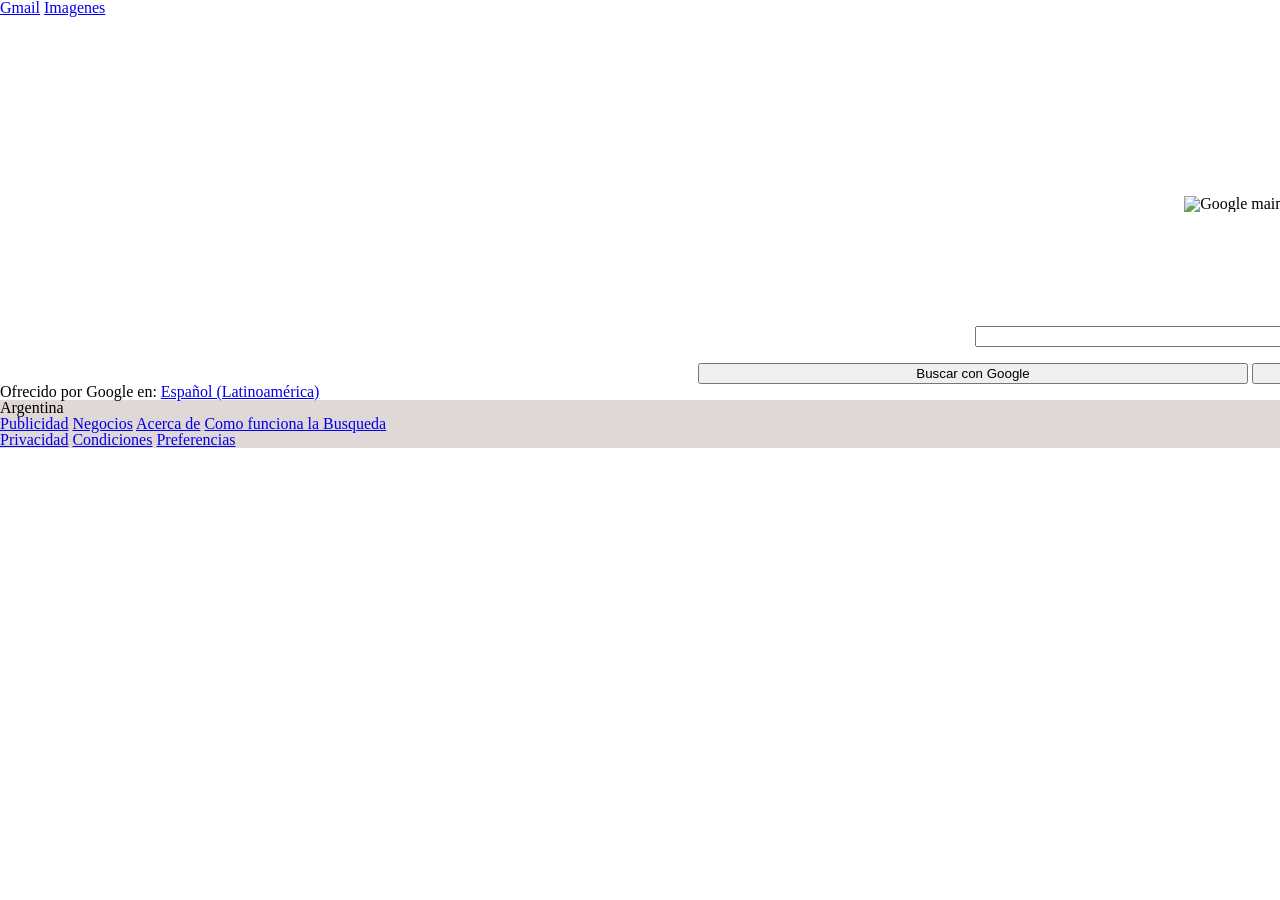
==== home.html @ 75222f5e "Add home.html" ====
<!DOCTYPE html>
<html> 
  <header>
    <link href="reset.css" rel="stylesheet" type="text/css" media="all"/>
    <link href="main.css" rel="stylesheet" type="text/css" media="all"/>
    <title>Google</title>
  </header>
  <body>
    <nav>
      <a href="/noway/">Gmail</a>
      <a href="/noway2/">Imagenes</a>    
    </nav>
    <div id="logo"> 
      <h1> <img src="https://www.google.com/images/branding/googlelogo/1x/googlelogo_color_272x92dp.png" alt="Google main logo"></h1>
    </div>    
    <div id="form"> 
      <form method="POST">
        <input type="search">
        <br>
        <br>
        <input id="no" type="submit" value="Buscar con Google">
        <input id="no" type="submit" value="Me siento con suerte">
      </form>
    </div>
    <div id="note">
      <p>Ofrecido por Google en: <a href="nose">Español (Latinoamérica)</a></p>    
    </div>
    <footer>
      <p>Argentina</p> 
      <p id="bottomleft">
        <a href="nose">Publicidad</a>
        <a href="nose">Negocios</a>
        <a href="nose">Acerca de</a>
        <a href="nose">Como funciona la Busqueda</a>
      </p>
      <p id="bottomright">
        <a href="nose">Privacidad</a>  
        <a href="nose">Condiciones</a>
        <a href="nose">Preferencias</a>
      </p>
    </footer>
  </body>
</html>
---- main.css ----
#logo {
    width: 2500px;
    height: 130px;
    text-align: center;
    margin-top: 180px;
}

#form {
    width: 2500px;
    text-align: center;
}

input {
    width: 550px;
}

input #id {
    width: 100px;
}

footer {
    background-color: rgb(224, 215, 215);
}
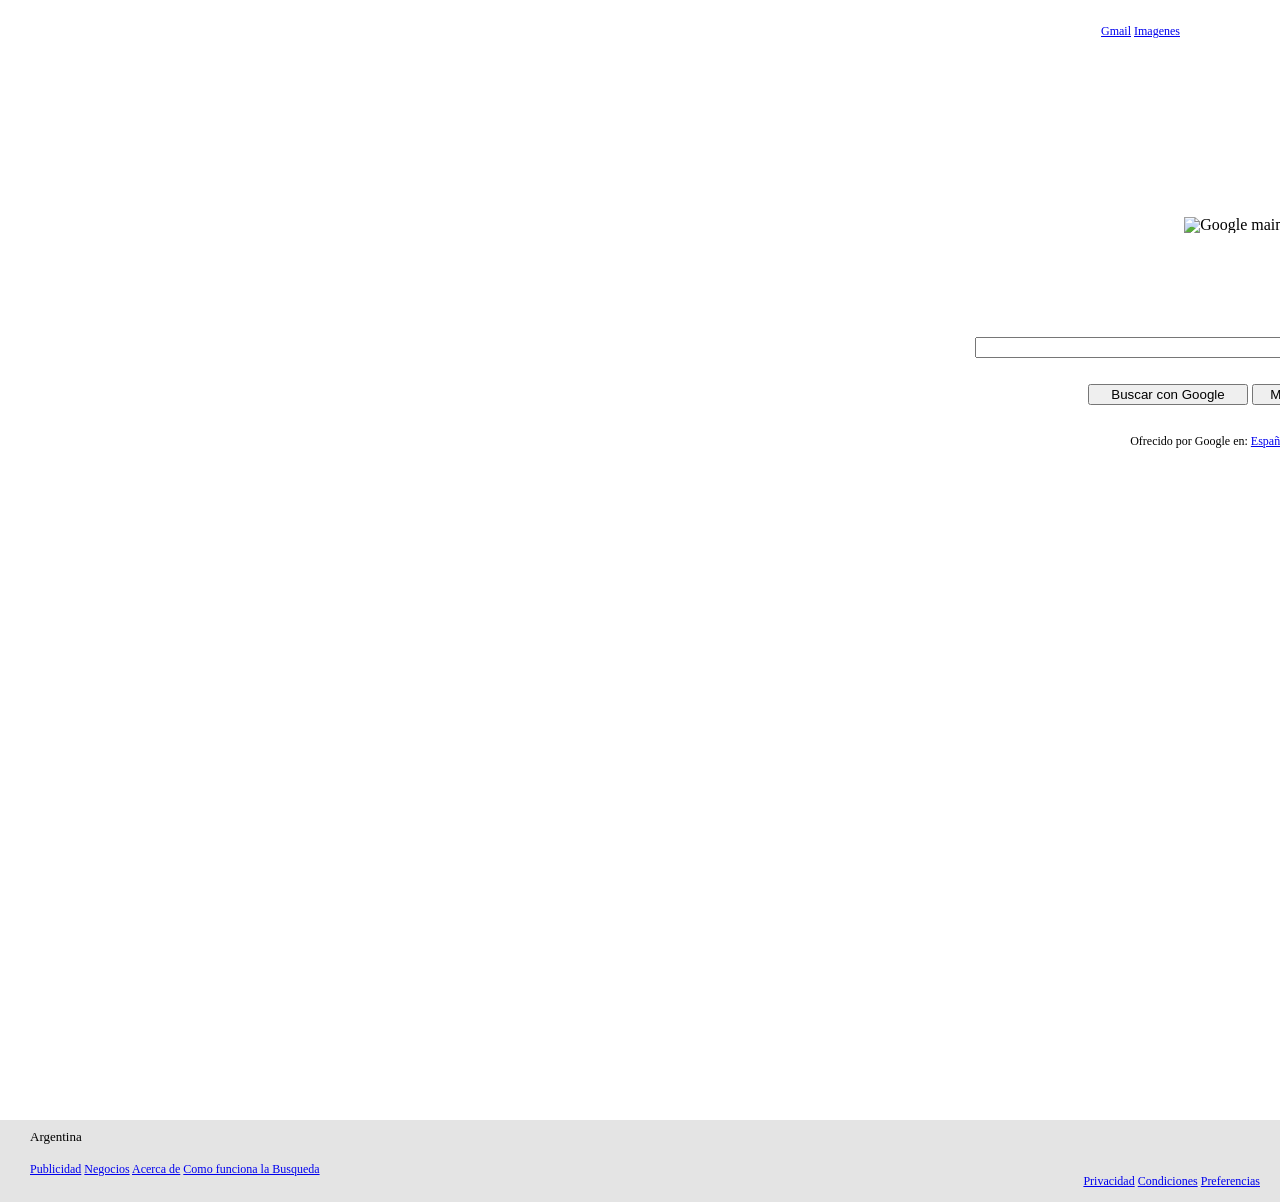
==== commit 9ff08e00: "update home and main" ====
--- a/home.html
+++ b/home.html
@@ -15,7 +15,7 @@
     </div>    
     <div id="form"> 
       <form method="POST">
-        <input type="search">
+        <input id="bar" type="search">
         <br>
         <br>
         <input id="no" type="submit" value="Buscar con Google">
@@ -26,7 +26,7 @@
       <p>Ofrecido por Google en: <a href="nose">Español (Latinoamérica)</a></p>    
     </div>
     <footer>
-      <p>Argentina</p> 
+      <p id="arg">Argentina</p> 
       <p id="bottomleft">
         <a href="nose">Publicidad</a>
         <a href="nose">Negocios</a>
--- a/main.css
+++ b/main.css
@@ -1,6 +1,13 @@
+nav {
+    text-align: right;
+    font-size: 12px;
+    padding-right: 100px;
+    padding-top: 25px;
+}
+
 #logo {
     width: 2500px;
-    height: 130px;
+    height: 110px;
     text-align: center;
     margin-top: 180px;
 }
@@ -10,14 +17,42 @@
     text-align: center;
 }
 
-input {
+input, #bar {
     width: 550px;
 }
 
-input #id {
-    width: 100px;
+input {
+    width: 160px;
+    margin-top: 10px;
 }
 
 footer {
-    background-color: rgb(224, 215, 215);
+    background-color: rgb(228, 228, 228);
+    padding-left: 30px;
+}
+
+#bottomleft {
+    text-align: left;
+    font-size: 12px;
+}
+
+#bottomright {
+    text-align: right;
+    font-size: 12px;
+    padding-right: 20px;
+    padding-bottom: 15px;
+}
+
+#note {
+    height: 685px;
+    width: 2500px;
+    text-align: center;
+    margin-top: 30px;
+    font-size: 12px;
+}
+
+#arg {
+    margin-bottom: 20px;
+    padding-top: 10px;
+    font-size: 13px;
 }
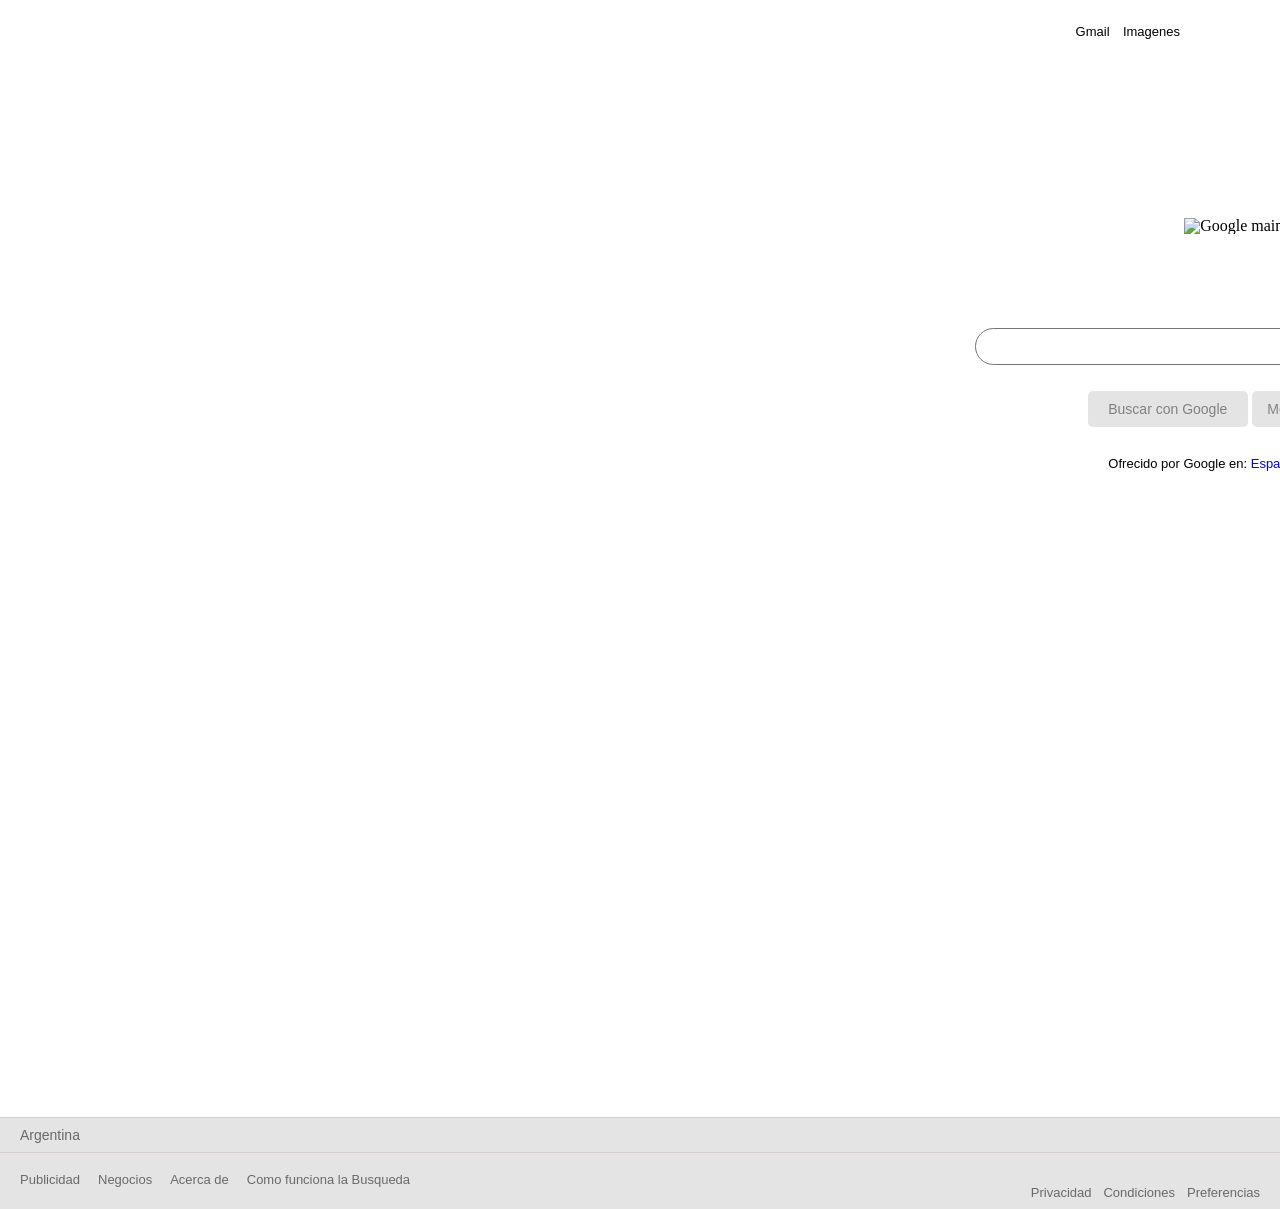
==== commit 4100cf94: "final version, for now" ====
--- a/home.html
+++ b/home.html
@@ -7,8 +7,8 @@
   </header>
   <body>
     <nav>
-      <a href="/noway/">Gmail</a>
-      <a href="/noway2/">Imagenes</a>    
+      <a id="nav" href="/noway/">Gmail</a>&nbsp &nbsp 
+      <a id="nav" href="/noway2/">Imagenes</a>    
     </nav>
     <div id="logo"> 
       <h1> <img src="https://www.google.com/images/branding/googlelogo/1x/googlelogo_color_272x92dp.png" alt="Google main logo"></h1>
@@ -23,19 +23,19 @@
       </form>
     </div>
     <div id="note">
-      <p>Ofrecido por Google en: <a href="nose">Español (Latinoamérica)</a></p>    
+      <p>Ofrecido por Google en: <a id="google" href="nose">Español (Latinoamérica)</a></p>    
     </div>
     <footer>
       <p id="arg">Argentina</p> 
       <p id="bottomleft">
-        <a href="nose">Publicidad</a>
-        <a href="nose">Negocios</a>
-        <a href="nose">Acerca de</a>
+        <a href="nose">Publicidad</a>&nbsp &nbsp &nbsp
+        <a href="nose">Negocios</a>&nbsp &nbsp &nbsp
+        <a href="nose">Acerca de</a>&nbsp &nbsp &nbsp
         <a href="nose">Como funciona la Busqueda</a>
       </p>
       <p id="bottomright">
-        <a href="nose">Privacidad</a>  
-        <a href="nose">Condiciones</a>
+        <a href="nose">Privacidad</a>&nbsp &nbsp  
+        <a href="nose">Condiciones</a>&nbsp &nbsp
         <a href="nose">Preferencias</a>
       </p>
     </footer>
--- a/main.css
+++ b/main.css
@@ -3,11 +3,12 @@
     font-size: 12px;
     padding-right: 100px;
     padding-top: 25px;
+    font-family: Arial, Helvetica, sans-serif;
 }
 
 #logo {
     width: 2500px;
-    height: 110px;
+    height: 100px;
     text-align: center;
     margin-top: 180px;
 }
@@ -15,10 +16,15 @@
 #form {
     width: 2500px;
     text-align: center;
+    font-family: Arial, Helvetica, sans-serif;
 }
 
-input, #bar {
+#bar {
     width: 550px;
+    border-radius: 20px;
+    padding: 10px;
+    border-style: solid;
+    border-width: 1px;
 }
 
 input {
@@ -26,33 +32,66 @@
     margin-top: 10px;
 }
 
+#no {
+    background-color: rgb(228, 228, 228);
+    color: grey;
+    padding: 10px;
+    border-radius: 5px;
+    border-style: none;
+    font-family: Arial, Helvetica, sans-serif;
+    font-size: 14px;
+}
+
 footer {
     background-color: rgb(228, 228, 228);
-    padding-left: 30px;
 }
 
 #bottomleft {
     text-align: left;
     font-size: 12px;
+    padding-left: 20px;
 }
 
 #bottomright {
     text-align: right;
     font-size: 12px;
     padding-right: 20px;
-    padding-bottom: 15px;
+    padding-bottom: 10px;
 }
 
 #note {
-    height: 685px;
+    height: 660px;
     width: 2500px;
     text-align: center;
     margin-top: 30px;
-    font-size: 12px;
+    font-size: 13px;
+    font-family: Arial, Helvetica, sans-serif;
 }
 
 #arg {
     margin-bottom: 20px;
     padding-top: 10px;
+    padding-bottom: 10px;
+    padding-left: 20px;
+    font-size: 14px;
+    color: rgba(0, 0, 0, 0.54);
+    border-style: groove;
+    border-width: 1px 0px 1px 0px;
+    border-color: rgb(214, 205, 205);
+    font-family: Arial, Helvetica, sans-serif;
+}
+
+a {
+    color: rgba(0, 0, 0, 0.54);
+    text-decoration: none;
+    font-family: Arial, Helvetica, sans-serif;
     font-size: 13px;
+}
+
+#nav {
+    color: black;
+}
+
+#google {
+    color: blue;
 }
